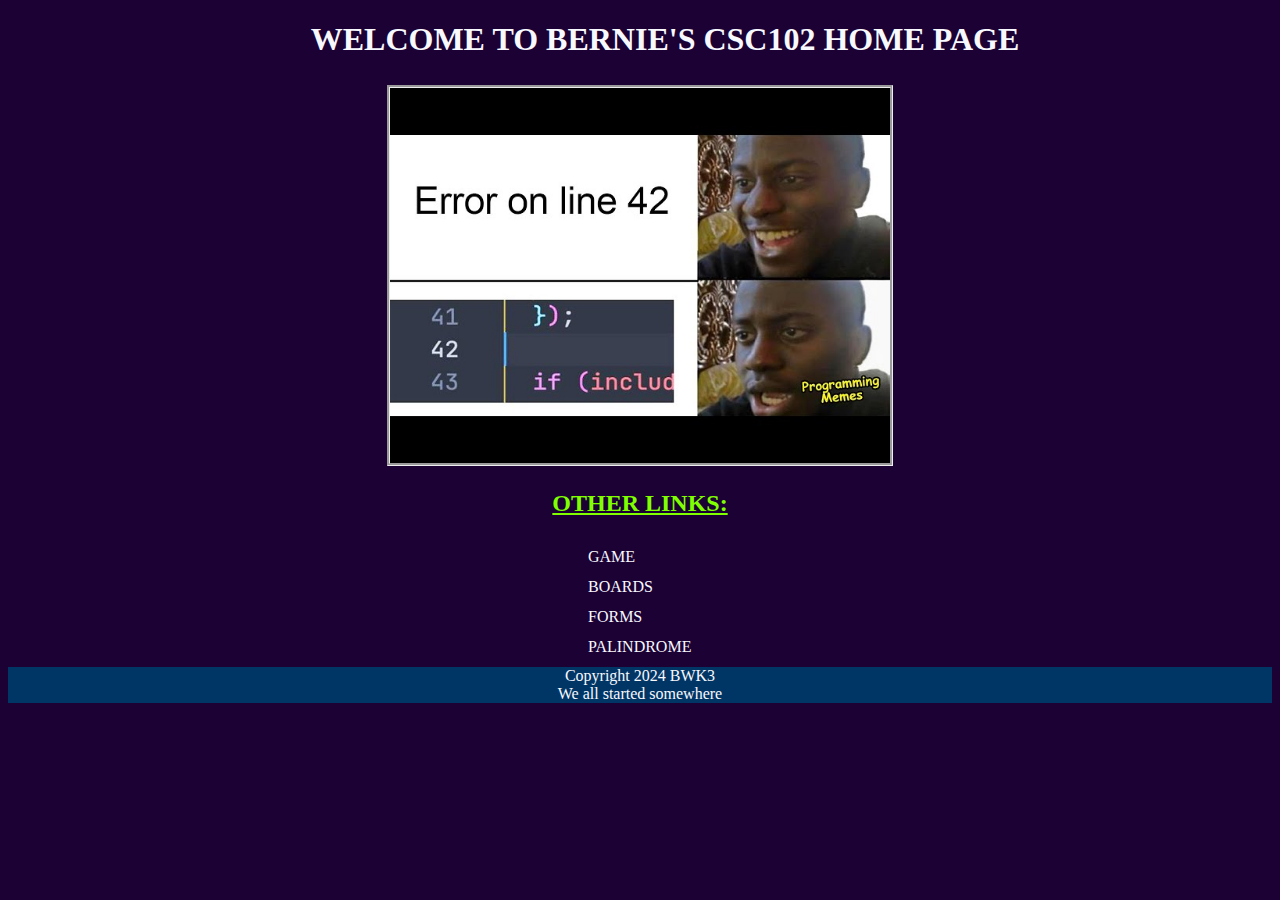
==== Index.html @ ddffdab4 "Add files via upload" ====
<!-- Bernard King, 20OCT2024 -->
<!-- DOCTYPE this is my first tag of my page and it tells the browser that I am using an HTML5 page -->
<!DOCTYPE html>
<!-- My html tag will go next -->
<html>
    <!-- the head section had info for the browser and search engine -->
    <head>
        <title> Bernie's CSC102 Home Page</title>
        <!-- add a link for CSS file-->
         <link rel="stylesheet" href="main.css">
    </head>
    <!-- the body section holds the text and images that we want to show to user -->
    <body>
        <h1> Welcome to Bernie's CSC102 Home Page</h1>
        <!-- p is paragraph tag; has spacing around it by default -->
        <p>
            <!-- img is the image tag -->
            <img id="memeImage" src="CSC102Meme.jpg">

        </p> 
        
        <h2> Other Links:</h2>
        <!-- Added buttons for my other pages.  Linked and working
         Bernard King
         02NOV24 UI Update
    -->
     <p>
        <nav>
            <a href = "Game.html"> Game</a>
            <br>
            <a href = "Boards.html"> Boards</a>
            <br>
            <a href = "Forms.html"> Forms</a>
            <br>
            <a href = "Pali.html"> Palindrome</a>
        </nav>
    </p>

    </body>
    
    <footer>
        Copyright 2024 BWK3 <br>
        We all started somewhere
    </footer>
    <!-- Added more files to the css for my buttons to add some flare to them.-->
</html>
---- main.css ----
body
{
    background-color: rgb(28, 2, 52);
    color: ghostwhite;
}
nav
{
    height: 100px;
    width: 200px;
    padding: 5px;
    line-height: 30px;
    margin-left: 575px;
    cursor: pointer;

}
footer
{
    text-align: center;
    margin-bottom: 50px;
    background-color: rgb(0, 54, 101);
    color: ghostwhite;

}
#memeImage
{
    margin-top: 5px;
    width: 500px;
    border-style: groove;
    align-items: center;
}

h1
{
    text-align: center;
    margin-left: 50px;
    color: ghostwhite;
    text-transform: uppercase;
    text-shadow: black;
}
button
{
    color: chartreuse;
    background-color: black;
    border-color: ghostwhite;
    border-style: groove;
    cursor: crosshair;
    height: 45px;
    width: 90px;
    border-radius: 15px;
    float: inline-start;
}
h2
{
    color: chartreuse;
    text-decoration-line: underline;
    text-transform: uppercase;
    text-align: center;
}
form
{
    text-align: left;
    background-color: chartreuse;
    color: black;
    border-style: ridge;
    border-width: 50px;
    border-color: black;
}
p
{
    text-align: center;
    color: ghostwhite;
    text-transform: uppercase;
    text-decoration: solid;
    margin-top: 20px;
}
a
{
    color: ghostwhite;
    text-transform: uppercase;
    text-decoration: solid;
    
}
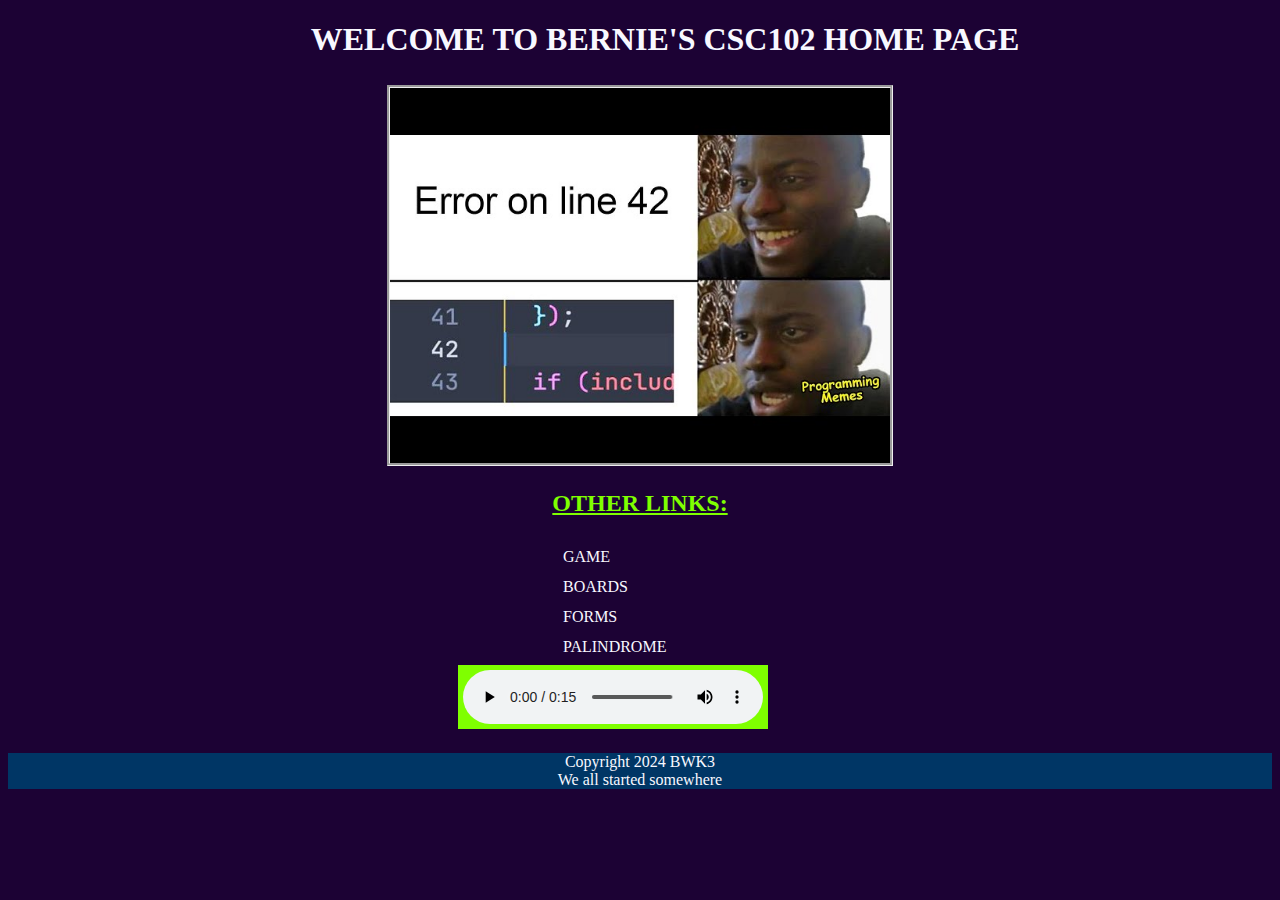
==== commit b861012e: "Add files via upload" ====
--- a/Index.html
+++ b/Index.html
@@ -34,8 +34,12 @@
             <br>
             <a href = "Pali.html"> Palindrome</a>
         </nav>
+        <br>
+        <audio controls>
+            <source src = "us-lab-background-1.mp3" type="audio/mpeg">
+            
+        </audio>
     </p>
-
     </body>
     
     <footer>
--- a/main.css
+++ b/main.css
@@ -9,9 +9,7 @@
     width: 200px;
     padding: 5px;
     line-height: 30px;
-    margin-left: 575px;
-    cursor: pointer;
-
+    margin-left: 550px;
 }
 footer
 {
@@ -77,6 +75,11 @@
 {
     color: ghostwhite;
     text-transform: uppercase;
-    text-decoration: solid;
-    
+    text-decoration: solid;    
 }
+audio
+{
+    margin-left: 450px;
+    background-color: chartreuse;
+    padding: 5px;    
+}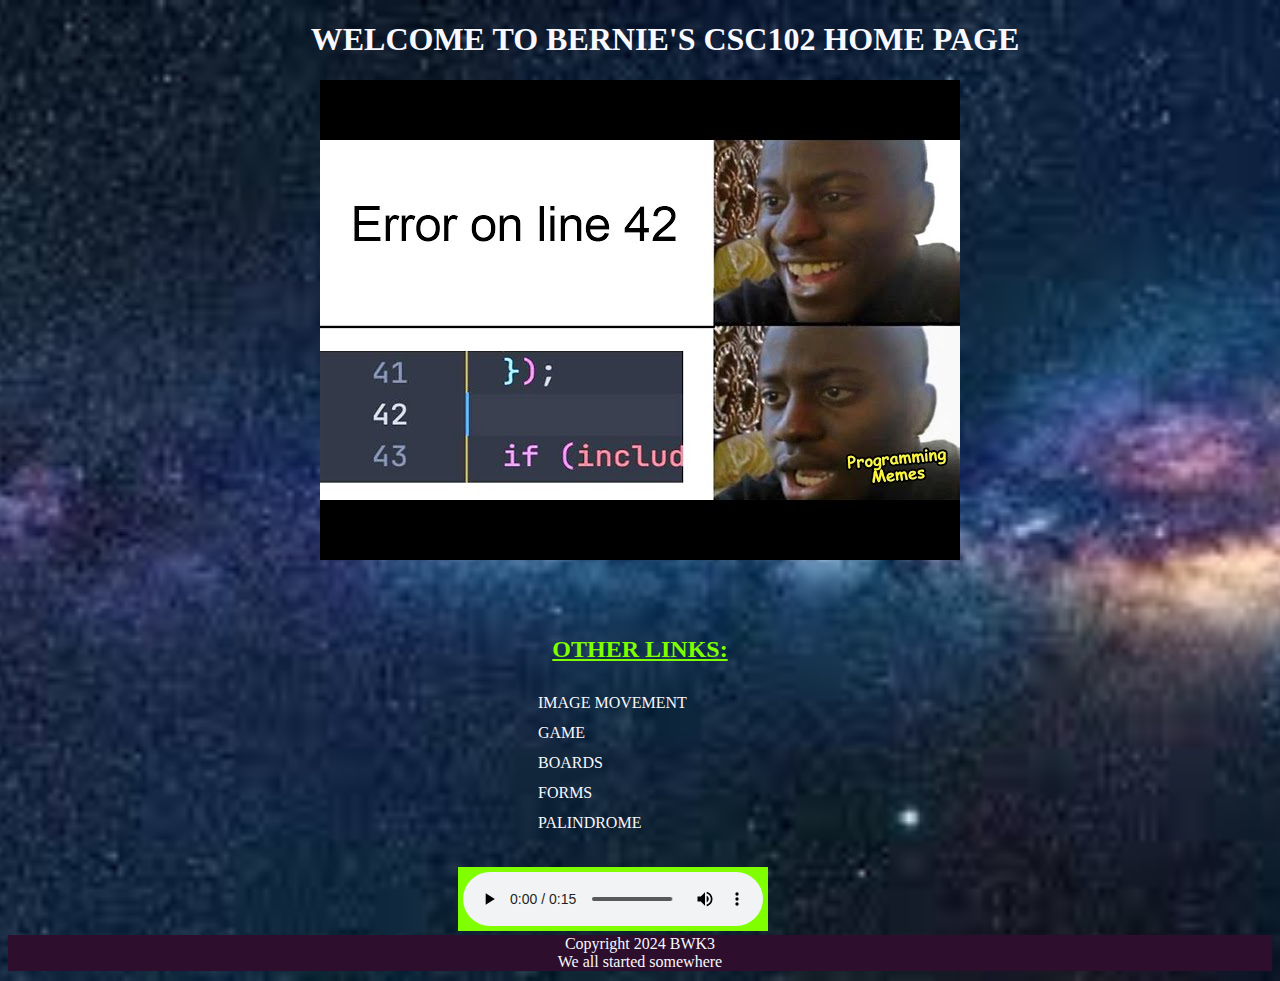
==== commit d351954b: "Add files via upload" ====
--- a/Index.html
+++ b/Index.html
@@ -13,19 +13,24 @@
     <body>
         <h1> Welcome to Bernie's CSC102 Home Page</h1>
         <!-- p is paragraph tag; has spacing around it by default -->
-        <p>
+        
             <!-- img is the image tag -->
-            <img id="memeImage" src="CSC102Meme.jpg">
-
-        </p> 
+            <p>
+                <!-- img is the image tag -->
+                <img id="memeImage" src="CSC102Meme.jpg">   
+            </p> 
+        <br>
+        <br>
         
+     <p>
         <h2> Other Links:</h2>
         <!-- Added buttons for my other pages.  Linked and working
          Bernard King
          02NOV24 UI Update
     -->
-     <p>
         <nav>
+            <a href = "ImageShift.html"> Image Movement</a>
+            <br>
             <a href = "Game.html"> Game</a>
             <br>
             <a href = "Boards.html"> Boards</a>
@@ -33,13 +38,18 @@
             <a href = "Forms.html"> Forms</a>
             <br>
             <a href = "Pali.html"> Palindrome</a>
+            <br>
+            
         </nav>
         <br>
+    </p>
+    <br>
+    <br>
         <audio controls>
             <source src = "us-lab-background-1.mp3" type="audio/mpeg">
             
         </audio>
-    </p>
+    
     </body>
     
     <footer>
--- a/main.css
+++ b/main.css
@@ -1,7 +1,11 @@
 body
 {
-    background-color: rgb(28, 2, 52);
+    background-image: url(space.jpeg);
+    background-repeat: no-repeat;
+    background-size: cover;
+    background-position: center;
     color: ghostwhite;
+    align-self: center;
 }
 nav
 {
@@ -9,22 +13,15 @@
     width: 200px;
     padding: 5px;
     line-height: 30px;
-    margin-left: 550px;
+    margin-left: 525px;
 }
 footer
 {
     text-align: center;
-    margin-bottom: 50px;
-    background-color: rgb(0, 54, 101);
+    margin-bottom: 10px;
+    background-color: rgb(45, 15, 45);
     color: ghostwhite;
 
-}
-#memeImage
-{
-    margin-top: 5px;
-    width: 500px;
-    border-style: groove;
-    align-items: center;
 }
 
 h1
@@ -45,7 +42,7 @@
     height: 45px;
     width: 90px;
     border-radius: 15px;
-    float: inline-start;
+    align-content: center;
 }
 h2
 {
@@ -70,6 +67,7 @@
     text-transform: uppercase;
     text-decoration: solid;
     margin-top: 20px;
+    align-self: center;
 }
 a
 {
@@ -77,9 +75,30 @@
     text-transform: uppercase;
     text-decoration: solid;    
 }
-audio
+audio   
 {
     margin-left: 450px;
     background-color: chartreuse;
     padding: 5px;    
+}
+h3
+{
+    align-content: center;
+    align-self: center;
+    margin-left: 350px;
+}
+p1
+{
+    text-align: center;
+    color: ghostwhite;
+    text-transform: uppercase;
+    text-decoration: solid;
+    margin-left: 350px;
+}
+p2
+{
+    text-align: center;
+    color: ghostwhite;
+    margin-left: 350px;
+    font-size: x-large;    
 }